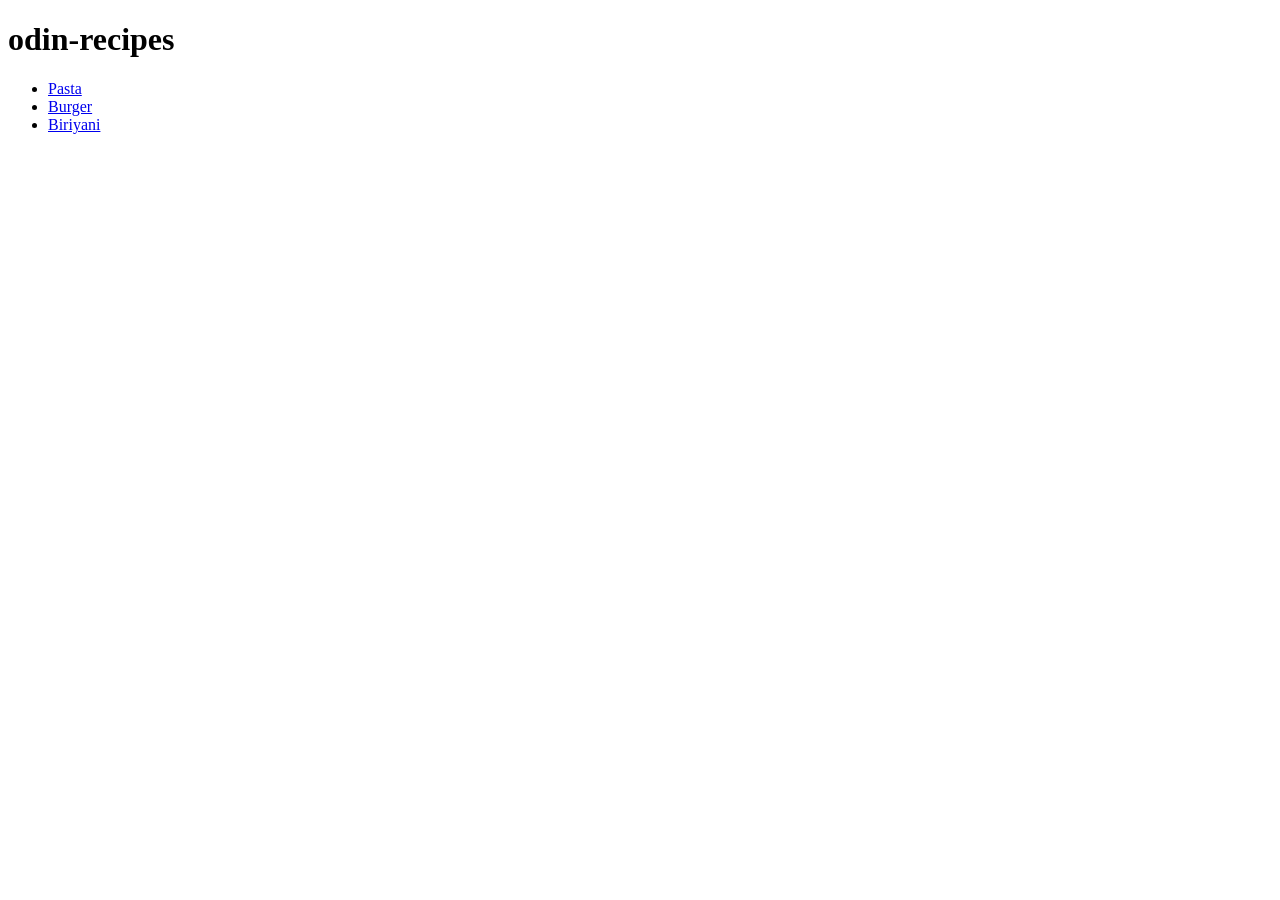
==== index.html @ 8a6dc58a "implements links for recipes in the home page. these webpages make up the website , and enables our " ====
<!DOCTYPE html>
<html lang="en">

<head>
  <meta charset="UTF-8">
  <meta name="viewport" content="width=device-width, initial-scale=1.0">
  <title>Document</title>
</head>

<body>
  <h1>odin-recipes</h1>
  <ul>
    <li>
      <a href="recipes/pasta.html">Pasta</a>
    </li>

    <li>
      <a href="recipes/burger.html">Burger</a>
    </li>
    <li>
      <a href="recipes/biriyani.html">Biriyani</a>
    </li>
  </ul>
</body>

</html>
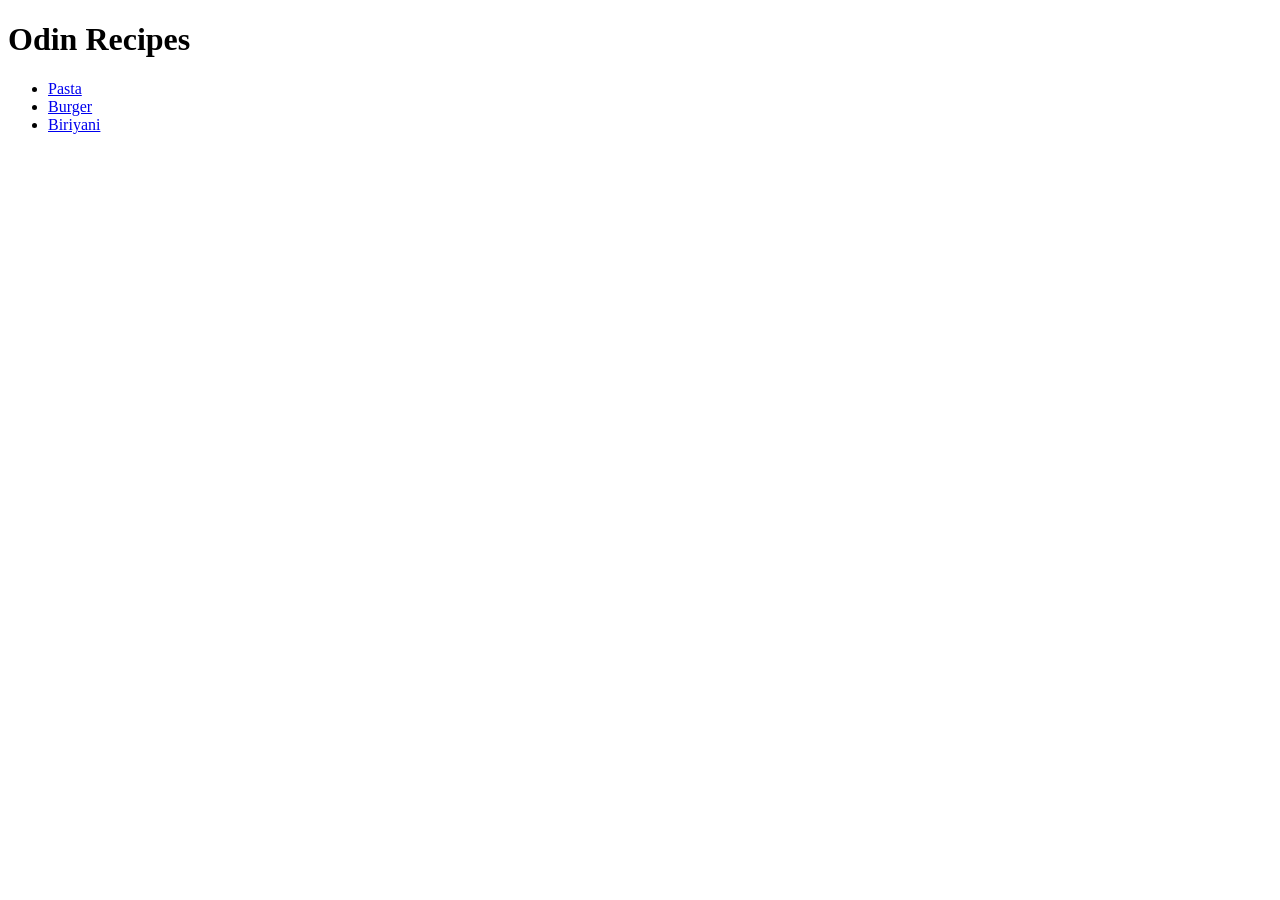
==== commit fbe21703: "Fix typo in the index file" ====
--- a/index.html
+++ b/index.html
@@ -8,7 +8,7 @@
 </head>
 
 <body>
-  <h1>odin-recipes</h1>
+  <h1>Odin Recipes</h1>
   <ul>
     <li>
       <a href="recipes/pasta.html">Pasta</a>
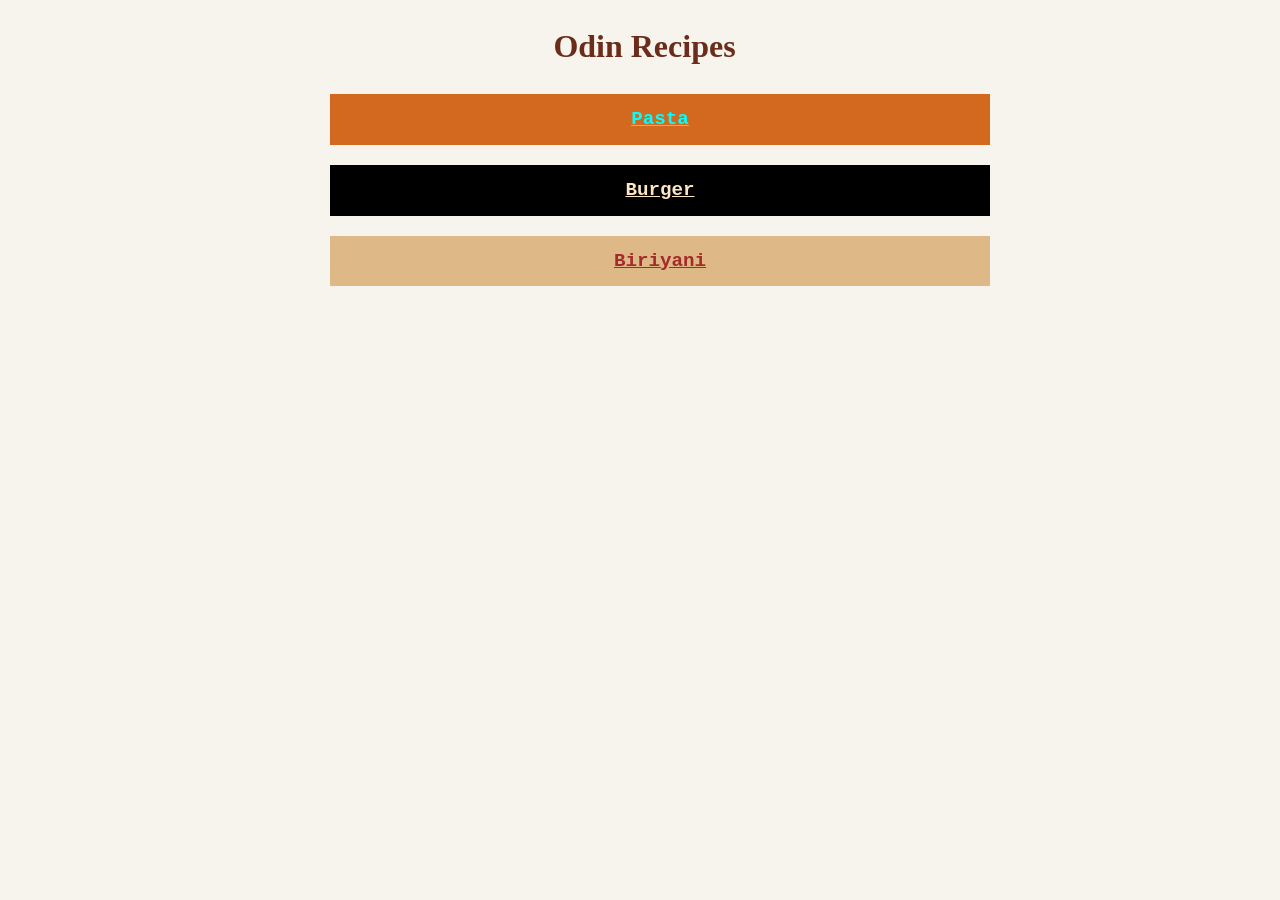
==== commit ae2bb99e: "added css polishing" ====
--- a/index.html
+++ b/index.html
@@ -5,20 +5,21 @@
   <meta charset="UTF-8">
   <meta name="viewport" content="width=device-width, initial-scale=1.0">
   <title>Document</title>
+  <link rel="stylesheet" href="styles.css">
 </head>
 
 <body>
-  <h1>Odin Recipes</h1>
+  <h1 class="or">Odin Recipes</h1>
   <ul>
     <li>
-      <a href="recipes/pasta.html">Pasta</a>
+      <a class="recipe or-1" href="recipes/pasta.html">Pasta</a>
     </li>
 
     <li>
-      <a href="recipes/burger.html">Burger</a>
+      <a class="recipe or-2" href="recipes/burger.html">Burger</a>
     </li>
     <li>
-      <a href="recipes/biriyani.html">Biriyani</a>
+      <a class="recipe or-3" href="recipes/biriyani.html">Biriyani</a>
     </li>
   </ul>
 </body>
--- a/styles.css
+++ b/styles.css
@@ -0,0 +1,78 @@
+body {
+  max-width: 700px;
+  margin: 0 auto;
+  background-color: #f7f4ee;
+  line-height: 1.6;
+}
+
+ul,
+ol,
+p,
+img {
+  margin-bottom: 30px;
+  border-radius: 5px;
+  border-color: black;
+}
+
+a {
+  text-align: center;
+  font-size: larger;
+  font-weight: 500;
+  display: block;
+}
+
+h1 {
+  font-family: 'Courier New', monospace;
+  color: #6b2d1a;
+}
+
+h2 {
+  font-family: Georgia, serif;
+  color: #6b2d1a;
+}
+
+h3 {
+  font-family: 'Trebuchet MS', sans-serif;
+  color: #6b2d1a;
+}
+
+.or {
+  text-align: center;
+  padding-left: 9px;
+  font-family: 'Brush Script MT', cursive;
+}
+
+.recipe {
+  display: block;
+  margin-bottom: 20px;
+  padding: 10px;
+  font-size: larger;
+  font-weight: 700;
+  text-align: center;
+  font-family: 'Courier New', monospace;
+}
+
+.recipe:hover {
+  opacity: .85;
+}
+
+.or-1 {
+  color: aqua;
+  background-color: chocolate;
+}
+
+
+.or-2 {
+  color: bisque;
+  background-color: black;
+}
+
+
+.or-3 {
+  color: brown;
+  background-color: burlywood;
+}
+
+ul {
+  list-style: none;
+}
